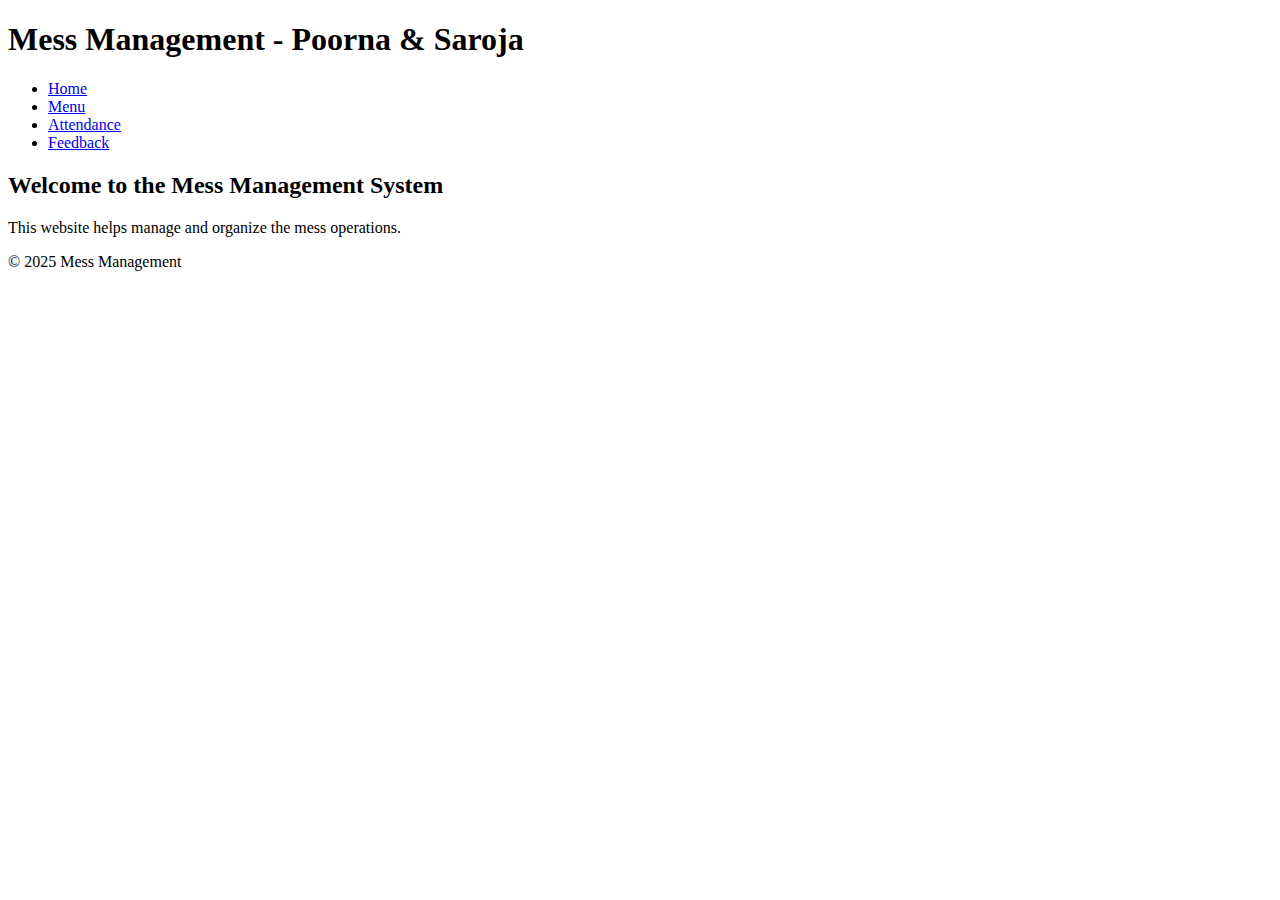
==== index.html @ 3cd87605 "Add files via upload" ====
<!DOCTYPE html>
<html lang="en">
<head>
    <meta charset="UTF-8">
    <meta name="viewport" content="width=device-width, initial-scale=1.0">
    <title>Mess Management</title>
    <link rel="stylesheet" href="style.css">
</head>
<body>
    <header>
        <h1>Mess Management - Poorna & Saroja</h1>
        <nav>
            <ul>
                <li><a href="index.html">Home</a></li>
                <li><a href="menu.html">Menu</a></li>
                <li><a href="attendance.html">Attendance</a></li>
                <li><a href="feedback.html">Feedback</a></li>
            </ul>
        </nav>
    </header>

    <main>
        <h2>Welcome to the Mess Management System</h2>
        <p>This website helps manage and organize the mess operations.</p>
    </main>

    <footer>
        <p>&copy; 2025 Mess Management</p>
    </footer>

    <script src="script.js"></script>
</body>
</html>
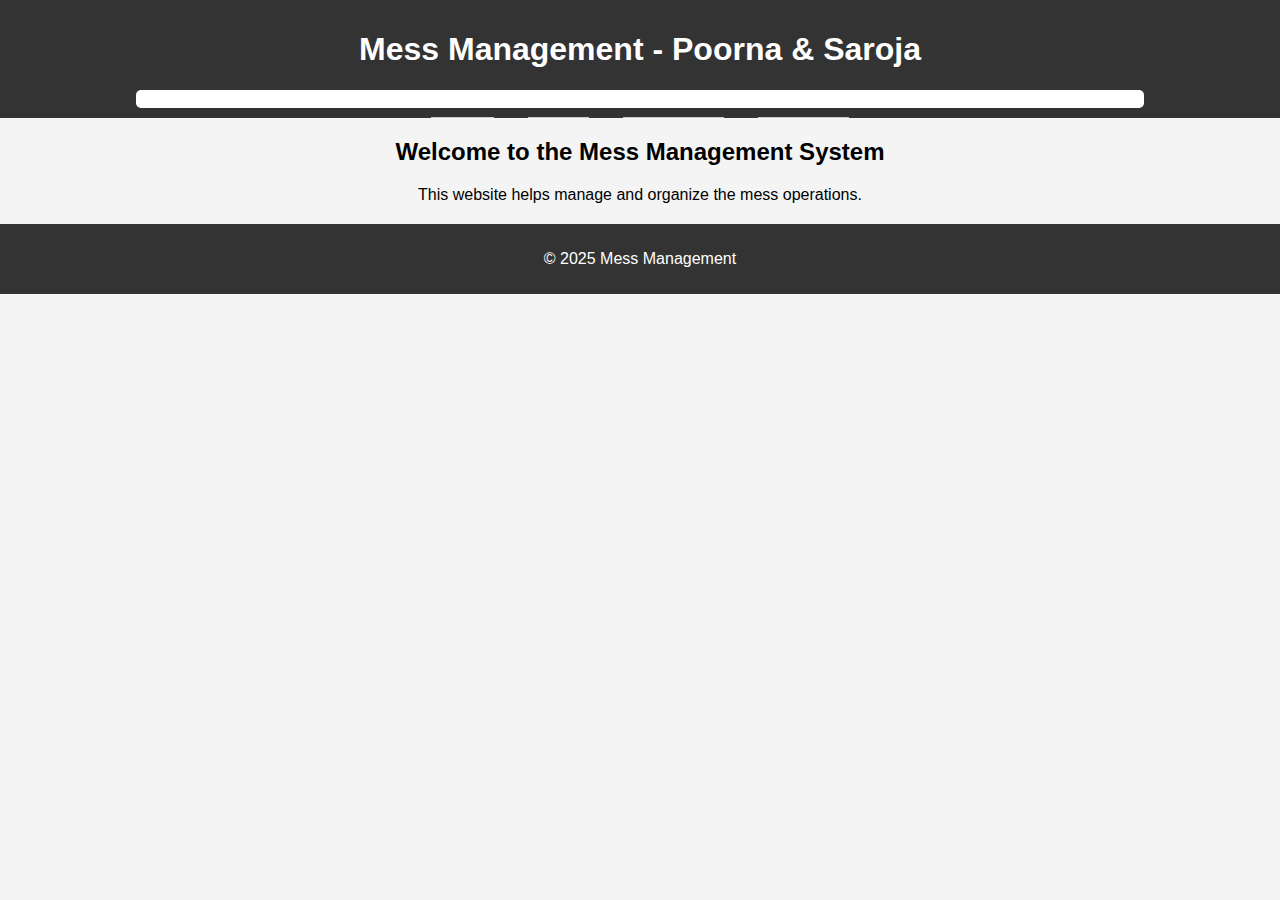
==== commit f7769663: "Update index.html" ====
--- a/index.html
+++ b/index.html
@@ -4,7 +4,7 @@
     <meta charset="UTF-8">
     <meta name="viewport" content="width=device-width, initial-scale=1.0">
     <title>Mess Management</title>
-    <link rel="stylesheet" href="style.css">
+    <link rel="stylesheet" href="styles.css">
 </head>
 <body>
     <header>
--- a/styles.css
+++ b/styles.css
@@ -0,0 +1,100 @@
+body {
+    font-family: Arial, sans-serif;
+    margin: 0;
+    padding: 0;
+    text-align: center;
+    background-color: #f4f4f4;
+}
+
+header {
+    background: #333;
+    color: white;
+    padding: 10px;
+}
+
+nav ul {
+    list-style: none;
+    padding: 0;
+}
+
+nav ul li {
+    display: inline;
+    margin: 0 15px;
+}
+
+nav ul li a {
+    color: white;
+    text-decoration: none;
+}
+
+footer {
+    margin-top: 20px;
+    background: #333;
+    color: white;
+    padding: 10px;
+}
+
+table {
+    width: 80%;
+    margin: auto;
+    border-collapse: collapse;
+    background: white;
+}
+
+th, td {
+    border: 1px solid black;
+    padding: 10px;
+    text-align: center;
+}
+
+th {
+    background: #333;
+    color: white;
+}
+
+form {
+    margin: 20px auto;
+    width: 50%;
+    padding: 10px;
+    background: white;
+    border-radius: 5px;
+    box-shadow: 2px 2px 10px gray;
+}
+
+label {
+    display: block;
+    margin: 10px 0 5px;
+}
+
+input, select, button {
+    width: 100%;
+    padding: 8px;
+    margin-bottom: 10px;
+}
+
+button {
+    background: #333;
+    color: white;
+    border: none;
+    cursor: pointer;
+}
+
+textarea {
+    width: 100%;
+    padding: 8px;
+    margin-bottom: 10px;
+}
+
+ul {
+    width: 80%;
+    margin: auto;
+    background: white;
+    padding: 10px;
+    border-radius: 5px;
+}
+
+ul li {
+    list-style: none;
+    padding: 10px;
+    border-bottom: 1px solid #ccc;
+}
